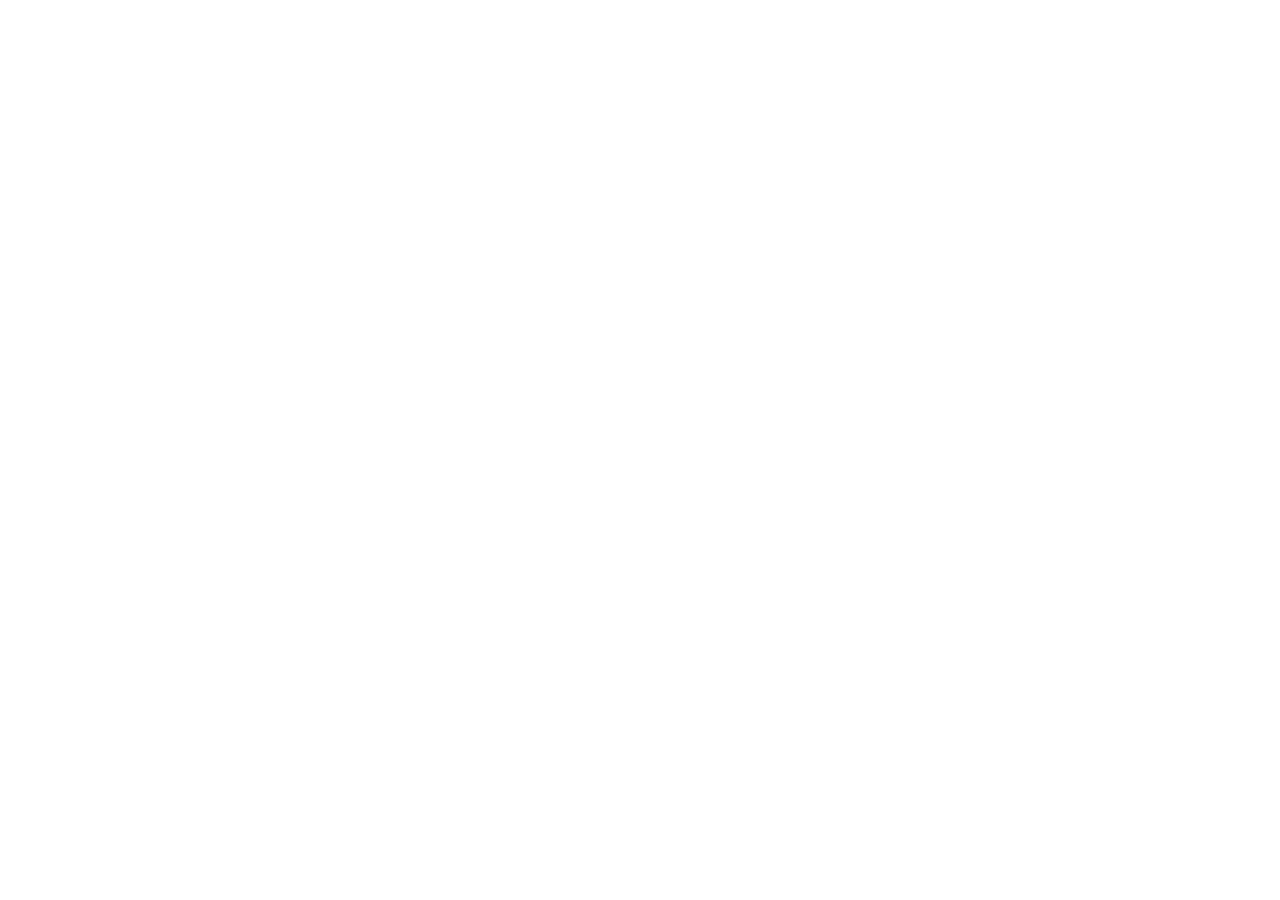
==== index.html @ c3eb3c4b "Create index.html" ====
<!doctype html>
<html lang="en-US">
<head>
  <meta charset="utf-8">
  <!-- Created using Storyline 3 - http://www.articulate.com  -->
  <!-- version: 3.20.30234.0 -->
  <title>Bismillah BeGood Squad </title>
  <meta http-equiv="x-ua-compatible" content="IE=edge"/>
  <meta name="viewport" content="width=device-width,initial-scale=1,user-scalable=no,shrink-to-fit=no,minimal-ui"/>
  <meta name="apple-mobile-web-app-capable" content="yes"/>
  <style>
    html, body { height: 100%; padding: 0; margin: 0 }
    #app { height: 100%; width: 100%; }
  </style>

  <script>
    window.DS = {};
    window.globals = {
      DATA_PATH_BASE: '',
      HAS_FRAME: true,
      HAS_SLIDE: true,

      lmsPresent: false,
      tinCanPresent: false,
      cmi5Present: false,
      aoSupport: false,
      scale: 'noscale',
      captureRc: false,
      browserSize: 'optimal',
      bgColor: '#FFFFFF',
      features: '',
      themeName: 'classic',
      preloaderColor: '#FFFFFF',
      suppressAnalytics: false,
      productChannel: 'perpetual',
      publishSource: 'storyline',
      aid: '',
      cid: '40228ca6-78da-4c9c-bf09-b156d5d49cd3',
      playerVersion: '3.20.30234.0',
      publishTimestamp: '2026-03-12T08:23:21.6864011Z',
      maxIosVideoElements: 10,
      connectionSettings: { },

      
      parseParams: function(qs) {
        if (window.globals.parsedParams != null) {
          return window.globals.parsedParams;
        }
        qs = (qs || window.location.search.substr(1)).split('+').join(' ');
        var params = {},
            tokens,
            re = /[?&]?([^=]+)=([^&]*)/g;

        while (tokens = re.exec(qs)) {
          params[decodeURIComponent(tokens[1]).trim()] =
            decodeURIComponent(tokens[2]).trim();
        }
        window.globals.parsedParams = params;
        return params;
      }

    };
  </script>
  <script>
    var isIe11 = ('ActiveXObject' in window || window.MSBlobBuilder != null)
      && window.msCrypto != null && !window.ActiveXObject;
    if (isIe11) {
      window.globals.unsupportedBrowser = true;
      document.write(atob('[base64]'));
    }
  </script>
  
  <script>window.THREE = { };</script>
  
</head>
<body style="background: #FFFFFF" class="cs-HTML theme-classic">
  <!-- 360 -->
  <script>!function(){var e,i=/iPhone/i,o=/iPod/i,n=/iPad/i,t=/\biOS-universal(?:.+)Mac\b/i,r=/\bAndroid(?:.+)Mobile\b/i,a=/Android/i,d=/(?:SD4930UR|\bSilk(?:.+)Mobile\b)/i,p=/Silk/i,l=/Windows Phone/i,u=/\bWindows(?:.+)ARM\b/i,b=/BlackBerry/i,s=/BB10/i,c=/Opera Mini/i,f=/\b(CriOS|Chrome)(?:.+)Mobile/i,h=/Mobile(?:.+)Firefox\b/i,v=function(e){return void 0!==e&&"MacIntel"===e.platform&&"number"==typeof e.maxTouchPoints&&e.maxTouchPoints>1&&"undefined"==typeof MSStream};e=function(e){var m={userAgent:"",platform:"",maxTouchPoints:0};e||"undefined"==typeof navigator?"string"==typeof e?m.userAgent=e:e&&e.userAgent&&(m={userAgent:e.userAgent,platform:e.platform,maxTouchPoints:e.maxTouchPoints||0}):m={userAgent:navigator.userAgent,platform:navigator.platform,maxTouchPoints:navigator.maxTouchPoints||0};var g=m.userAgent,y=g.split("[FBAN");void 0!==y[1]&&(g=y[0]),void 0!==(y=g.split("Twitter"))[1]&&(g=y[0]);var A=function(e){return function(i){return i.test(e)}}(g),w={apple:{phone:A(i)&&!A(l),ipod:A(o),tablet:!A(i)&&(A(n)||v(m))&&!A(l),universal:A(t),device:(A(i)||A(o)||A(n)||A(t)||v(m))&&!A(l)},amazon:{phone:A(d),tablet:!A(d)&&A(p),device:A(d)||A(p)},android:{phone:!A(l)&&A(d)||!A(l)&&A(r),tablet:!A(l)&&!A(d)&&!A(r)&&(A(p)||A(a)),device:!A(l)&&(A(d)||A(p)||A(r)||A(a))||A(/\bokhttp\b/i)},windows:{phone:A(l),tablet:A(u),device:A(l)||A(u)},other:{blackberry:A(b),blackberry10:A(s),opera:A(c),firefox:A(h),chrome:A(f),device:A(b)||A(s)||A(c)||A(h)||A(f)},any:!1,phone:!1,tablet:!1};return w.any=w.apple.device||w.android.device||w.windows.device||w.other.device,w.phone=w.apple.phone||w.android.phone||w.windows.phone,w.tablet=w.apple.tablet||w.android.tablet||w.windows.tablet,w}(),"object"==typeof exports&&"undefined"!=typeof module?module.exports=e:"function"==typeof define&&define.amd?define((function(){return e})):this.isMobile=e}();
    window.isMobile.apple.tablet = window.isMobile.apple.tablet ||
      (navigator.platform === 'MacIntel' && navigator.maxTouchPoints > 1);
    window.isMobile.apple.device = window.isMobile.apple.device || window.isMobile.apple.tablet;
    window.isMobile.tablet = window.isMobile.tablet || window.isMobile.apple.tablet;
    window.isMobile.any = window.isMobile.any || window.isMobile.apple.tablet;
  </script>

  <div id="focus-sink" tabindex="-1"></div>

  <div id="preso"></div>
  <script>
    (function() {

      var classTypes = [ 'desktop', 'mobile', 'phone', 'tablet' ];

      var addDeviceClasses = function(prefix, testObj) {
        var curr, i;
        for (i = 0; i < classTypes.length; i++) {
          curr = classTypes[i];
          if (testObj[curr]) {
            document.body.classList.add(prefix + curr);
          }
        }
      };

      var params = window.globals.parseParams(),
          isDevicePreview = params.devicepreview === '1',
          isPhoneOverride = params.deviceType === 'phone' || (isDevicePreview && params.phone == '1'),
          isTabletOverride = (params.deviceType === 'tablet' || isDevicePreview) && !isPhoneOverride,
          isMobileOverride = isPhoneOverride || isTabletOverride;

      var deviceView = {
        desktop: !window.isMobile.any && !isMobileOverride,
        mobile: window.isMobile.any || isMobileOverride,
        phone: isPhoneOverride || (window.isMobile.phone && !isTabletOverride),
        tablet: isTabletOverride || window.isMobile.tablet
      };

      window.globals.deviceView = deviceView;
      window.isMobile.desktop = !window.isMobile.any;
      window.isMobile.mobile = window.isMobile.any;

      addDeviceClasses('view-', deviceView);

    })();
  </script>
  
  <script src='story_content/user.js' type=text/javascript></script>
  <div class="slide-loader"></div>

  <script>
    if (window.globals.deviceView.isMobile) { var doc = document, loader = doc.body.querySelector('.slide-loader'); [ 1, 2, 3 ].forEach(function(n) { var d = doc.createElement('div'); d.style.backgroundColor = window.globals.preloaderColor; d.classList.add('mobile-loader-dot'); d.classList.add('dot' + n); loader.appendChild(d); }); }
  </script>

  <div class="mobile-load-title-overlay" style="display: none">
    <div class="mobile-load-title">Bismillah BeGood Squad </div>
  </div>

  <div class="mobile-chrome-warning"></div>

  
<style>
  .warn-connection-dialog {
    display: none;
    background: transparent;
    pointer-events: none;
    position: fixed;
    left: 0;
    top: 0;
    width: 100%;
    height: 100%;
    z-index: 999;
  }

  .warn-connection-content {
    border-radius: 4px;
    background: white;
    border: 1px solid #E7E7E7;
    color: #333333;
    box-shadow: 0 2px 4px rgba(0, 0, 0, 0.25);
    transition: all 150ms ease-out;
    position: absolute;
    white-space: nowrap;
  }

  .view-phone.is-landscape .warn-connection-content {
    left: 23px;
    bottom: 23px;
  }

  .view-tablet.is-landscape .warn-connection-content {
    left: 50%;
    top: 20px;
    transform: translateX(-50%);
  }

  .is-portrait .warn-connection-content {
    transform: translate(-50%, calc(-100% - 15px));
  }

  .warn-connection-content p {
    display: inline-block;
    margin: 0 8px 0 0;
    line-height: 33px;
    font-size: 11px;
  }

  .warn-connection-content svg {
    position: relative;
    vertical-align: middle;
    margin: 0 2px 2px 8px;
  }

  .view-desktop .warn-connection-content {
    left: 1.5em;
    bottom: 1.5em;
  }

  .view-desktop .warn-connection-content p {
    font-size: 1.1em;
  }

  .is-offline .warn-connection-dialog {
    display: block;
  }

  .is-offline .cs-panel * {
    pointer-events: none !important;
  }

  .is-offline .cs-panel {
    pointer-events: all !important;
  }

  .is-offline #nav-controls * {
    pointer-events: none !important;
  }

  .is-offline #nav-controls {
    pointer-events: all !important;
  }
</style>

<div class="warn-connection-dialog">
  <div class="warn-connection-content">
    <svg width="17" height="15" viewBox="0 0 17 15" xmlns="http://www.w3.org/2000/svg">
      <path fill="#8F0000" stroke="white" d="M16.07,12.98 L15.88,12.23 L9.51,1.21 C8.97,0.26,7.6,0.26,7.06,1.21 L0.69,12.23 C0.15,13.16,0.81,14.36,1.91,14.36 H14.65 C15.47,14.36,16.05,13.7,16.07,12.98 Z"/>
      <path fill="white" stroke="white" d="M8.58,5.5 C8.35,5.28,8.5,5.35,8.21,5.32 C8.09,5.35,7.97,5.49,7.96,5.67 C7.97,5.79,7.98,5.92,7.98,6.04 L7.98,6.04 C7.99,6.17,8,6.31,8.01,6.43 L8.01,6.44 C8.03,6.92,8.06,7.41,8.09,7.9 L8.09,7.9 C8.12,8.39,8.14,8.88,8.17,9.37 C8.17,9.39,8.18,9.42,8.2,9.44 C8.23,9.46,8.25,9.47,8.28,9.47 C8.31,9.47,8.34,9.46,8.35,9.44 C8.37,9.43,8.38,9.4,8.39,9.35 L8.39,9.34 C8.39,9.24,8.4,9.15,8.4,9.05 L8.4,9.05 C8.41,8.96,8.41,8.86,8.42,8.75 C8.43,8.44,8.45,8.12,8.47,7.81 L8.47,7.81 C8.49,7.49,8.51,7.18,8.53,6.87 C8.55,6.46,8.56,6.05,8.59,5.64 L8.6,5.62 C8.6,5.57,8.59,5.53,8.58,5.5 L8.21,5.32 Z"/>
      <circle fill="white" stroke="white" cx="8.3" cy="11.35" r="0.3"/>
    </svg>
    <p>You are offline. Trying to reconnect...</p>
  </div>
</div>

<script>
  (function() {
    window.DS.connection = {
      warningShown: false,
      assets: {},
      loadingAssetGroup: false,
      retryDelay: 500
    };

    // @TODO this is POC code and can be cleaned up a bit more if we move forward
    // with the feature



    // The `window.globals.features` variable must be set in `webpack.dev.config` when testing locally - it is not enough
    // to have it in the data - but it must be set there as well.
    var useConnectionMessages = window.AbortController != null &&
      window.location.protocol != 'file:' &&
      window.globals.features.indexOf('ConnectionMessages') != -1;

    window.DS.connection.useConnectionMessages = useConnectionMessages

    var assetCount = 0;
    var checkLoadedId;
    var connectionSettings = window.globals.connectionSettings;

    if (useConnectionMessages && connectionSettings != null) {
      var contentEl = document.querySelector('.warn-connection-content');
      var messageEl = contentEl.querySelector('p')

      if (connectionSettings.useDarkTheme) {
        contentEl.style.borderColor = '#BABBBA';
        contentEl.style.backgroundColor = '#282828';
        contentEl.style.color = '#FFFFFF';
      }

      if (connectionSettings.message != null) {
        messageEl.textContent = window.decodeURIComponent(connectionSettings.message);
      }
    }

    function checkAssetsReady() {
      for (var i in DS.connection.assets) {
        if (!DS.connection.assets[i].success) {
          return false;
        }
      }
      return true;
    }

    function stopAssetGroup() {
      if (!useConnectionMessages) { return; }

      assetCount = 0;

      DS.connection.oldAssetGroup = DS.connection.assets;
      DS.connection.assets = {};
      DS.connection.loadingAssetGroup = false;
      clearInterval(checkLoadedId);
    }

    function startAssetGroup() {
      if (!useConnectionMessages) { return; }
      var ticks = 0;
      clearInterval(checkLoadedId);
      checkLoadedId = setInterval(function() {
        var loaded = 0;
        if (assetCount === 0 && loaded === 0) {
          clearInterval(checkLoadedId);
          return;
        }

        for (var i in DS.connection.assets) {
          if (DS.connection.assets[i].success) {
            loaded++;
          }
        }

        if (assetCount === loaded && checkAssetsReady()) {
          for (var i in DS.connection.assets) {
            if (DS.connection.assets[i].action) {
              DS.connection.assets[i].action();
            }
          }
          hideWarning();
          stopAssetGroup();
        }
      }, 100)
    }

    function requiredAsset(url, action, retry, type) {
      if (!useConnectionMessages) { return; }
      if (DS.connection.assets[url]) { return; }

      DS.connection.assets[url] = {
        success: false, action: action, retry: retry, type: type
      };
      assetCount = Object.keys(DS.connection.assets).length;
      if (!DS.connection.loadingAssetGroup) {
        startAssetGroup();
      }
      DS.connection.loadingAssetGroup = true;
    }

    function assetLoaded(url) {
      if (!useConnectionMessages) { return; }
      if (DS.connection.assets[url]) {
        DS.connection.assets[url].success = true;
      }
    }

    function assetFailed(url) {
      if (!useConnectionMessages) { return; }
      if (!DS.connection.assets[url]) {
        if (/\.js$/.test(url)) {
          setTimeout(function() {
            if (DS.connection.lastSlideLoaded != null) {
              DS.connection.lastSlideLoaded();
            }
          }, DS.connection.retryDelay);
        }
        return;
      }
      if (!DS.connection.warningShown) { showWarning(); }
      if (DS.connection.assets[url].retry) {
        setTimeout(function() {
          if (!DS.connection.assets[url].success) {
            DS.connection.assets[url].retry()
          }
        }, DS.connection.retryDelay);
      }
    }

    function hideWarning() {
      document.body.classList.remove('is-offline');
      DS.connection.warningShown = false;
    }
    DS.connection.hideWarning = hideWarning

    function showWarning(btn) {
      document.body.classList.add('is-offline')
      DS.connection.warningShown = true;
      updateWarningPosition();
    }

    function updateWarningPosition() {
      if (!DS.connection.warningShown) {
        return;
      }

      var isPortrait = document.body.classList.contains('is-portrait');
      var warningEl = document.querySelector('.warn-connection-content');

      if (isPortrait) {
        var slide = document.querySelector('.primary-slide');
        var slideRect = slide.getBoundingClientRect();

        warningEl.style.top = `${slideRect.top}px`
        warningEl.style.left = `${slideRect.left + slideRect.width / 2}px`
      } else {
        warningEl.style.top = null;
        warningEl.style.left = null;
      }

      window.requestAnimationFrame(updateWarningPosition);
    }

    // these will all be noops if the feature flag isn't set in
    // the data and `window.globals.features`
    DS.connection.requiredAsset = requiredAsset;
    DS.connection.assetLoaded = assetLoaded;
    DS.connection.assetFailed = assetFailed;
    DS.connection.stopAssetGroup = stopAssetGroup;
    DS.connection.startAssetGroup = startAssetGroup;
  })();
</script>


  <script>
    
    if (window.autoSpider && window.vInterfaceObject) {
      document.querySelector('.mobile-load-title-overlay').style.display = 'none';
    }
  </script>

  

  <link rel="stylesheet" href="html5/data/css/output.min.css" data-noprefix/>
</body>
<script src="html5/lib/scripts/bootstrapper.min.js"></script>
<audio src=""id="bgSongku"preload="auto"autoplay loop></audio>
</html>
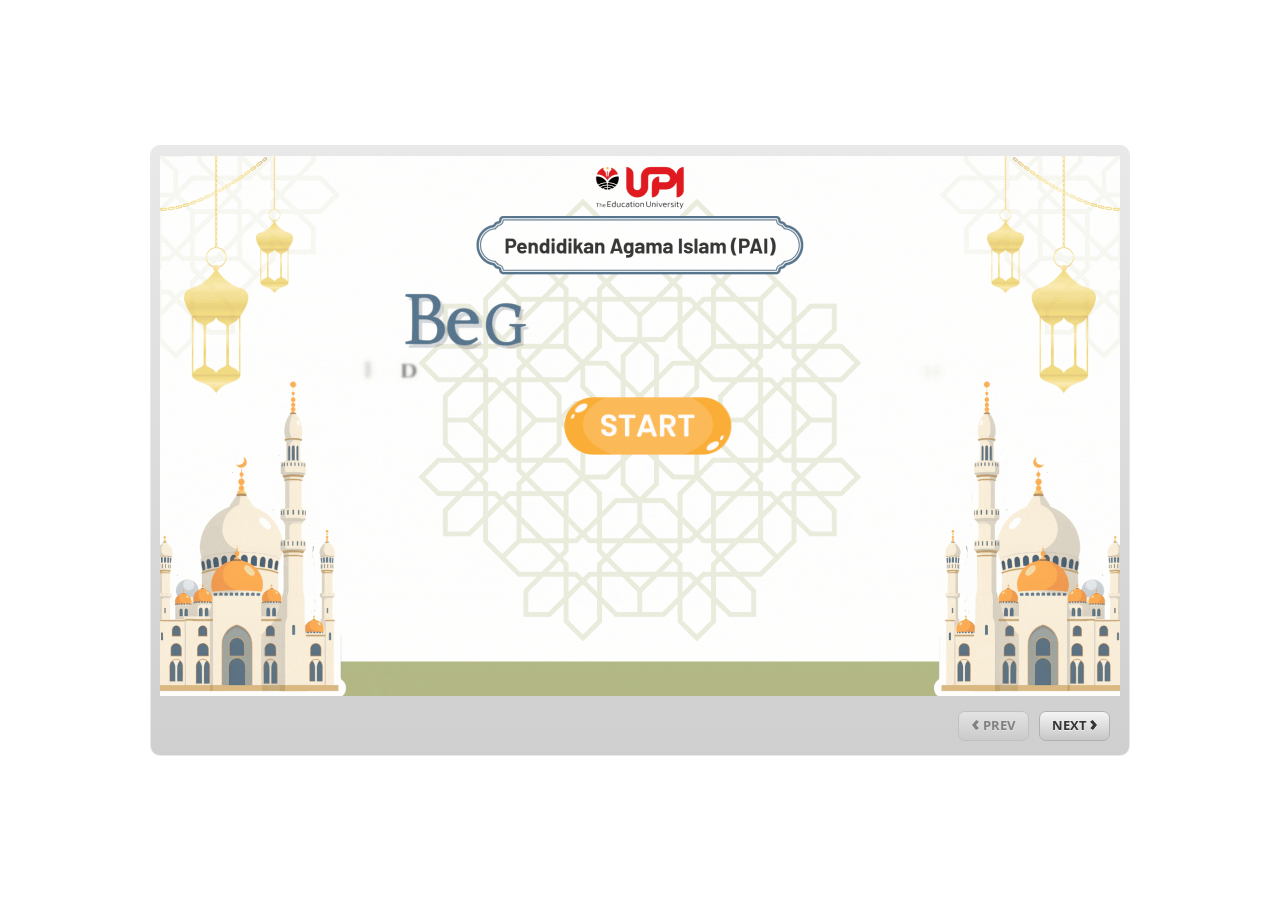
==== commit 34b09b08: "Update index.html" ====
--- a/index.html
+++ b/index.html
@@ -421,4 +421,4 @@
 </body>
 <script src="html5/lib/scripts/bootstrapper.min.js"></script>
 <audio src=""id="bgSongku"preload="auto"autoplay loop></audio>
-</html>
+</html> <audio src="musikku.mp3" id="bgSongku" preload="auto" autoplay loop></audio>
--- a/html5/data/css/output.min.css
+++ b/html5/data/css/output.min.css
@@ -0,0 +1,541 @@
+@font-face {
+  font-family: 'Open SansBold CharsBold2516E180';
+  src: url('[data-uri]');
+  font-style: normal;
+  font-weight: normal;
+}
+@font-face {
+  font-family: 'Open Sans Charset1_ 5gC11F060FB';
+  src: url('[data-uri]');
+  font-style: normal;
+  font-weight: normal;
+}
+@font-face {
+  font-family: 'Arial Charset1_ 5jETfFRC17539F6';
+  src: url('[data-uri]');
+  font-style: normal;
+  font-weight: normal;
+}
+@font-face {
+  font-family: 'Open Sans Charset0_v9TY33EDE6F2';
+  src: url('[data-uri]');
+  font-style: normal;
+  font-weight: normal;
+}
+@font-face {
+  font-family: 'Arial Charset0_v8wz5YMo9EE9FF07';
+  src: url('[data-uri]');
+  font-style: normal;
+  font-weight: normal;
+}
+.cs-pxabnsnfns00000000001 .cs-infopanel  {
+  box-shadow: 0 1px 0 rgba(184, 184, 184, 1);
+  background: rgba(255, 255, 255, 1);
+}
+.cs-pxabnsnfns00000000001 .cs-infopanel .cs-link {
+  color: rgba(124, 34, 128, 1);
+}
+.cs-pxabnsnfns00000000001 .cs-infopanel .cs-link:hover {
+  color: rgba(0, 0, 238, 1);
+}
+.cs-pxabnsnfns00000000001 .cs-infopanel .cs-name {
+  color: rgba(68, 68, 68, 1);
+}
+.cs-pxabnsnfns00000000001 .cs-infopanel .cs-title {
+  color: rgba(153, 153, 153, 1);
+}
+.cs-pxabnsnfns00000000001 .cs-infopanelpopup  {
+  box-shadow: 0 1px 0 rgba(184, 184, 184, 1);
+  background: linear-gradient(180deg, rgba(233, 233, 233, 1) 0%, rgba(207, 207, 207, 1) 100%);
+}
+.cs-pxabnsnfns00000000001 .cs-infopanelpopup .cs-link {
+  color: rgba(124, 34, 128, 1);
+}
+.cs-pxabnsnfns00000000001 .cs-infopanelpopup .cs-link:hover {
+  color: rgba(0, 0, 238, 1);
+}
+.cs-pxabnsnfns00000000001 .cs-infopanelpopup .cs-name {
+  color: rgba(68, 68, 68, 1);
+}
+.cs-pxabnsnfns00000000001 .cs-infopanelpopup .cs-bio {
+  color: rgba(153, 153, 153, 1);
+}
+.cs-pxabnsnfns00000000001 .cs-timer  {
+  color: rgba(85, 85, 85, 1);
+}
+.cs-pxabnsnfns00000000001 .cs-duration stop:first-child {
+  stop-color: rgba(0, 215, 255, 1);
+}
+.cs-pxabnsnfns00000000001 .cs-duration stop:last-child {
+  stop-color: rgba(0, 171, 255, 1);
+}
+.cs-pxabnsnfns00000000001 .cs-elapsed stop:first-child {
+  stop-color: rgba(254, 227, 71, 1);
+}
+.cs-pxabnsnfns00000000001 .cs-elapsed stop:last-child {
+  stop-color: rgba(252, 204, 42, 1);
+}
+.cs-pxabnsnfns00000000001 .cs-timer .cs-pie .cs-innerstroke {
+  stroke: rgba(199, 199, 199, 1);
+}
+.cs-pxabnsnfns00000000001 .cs-timer .cs-pie .cs-innerborder {
+  stroke: rgba(255, 255, 255, 1);
+}
+.cs-pxabnsnfns00000000001 .cs-window  {
+  box-shadow: 0 8px 5px rgba(0, 0, 0, 0.2);
+  border-color: rgba(234, 234, 234, 1);
+  background: rgba(243, 243, 243, 1);
+  color: rgba(85, 85, 85, 1);
+}
+.cs-pxabnsnfns00000000001 .cs-window .cs-diva {
+  border-color: rgba(247, 247, 247, 1);
+}
+.cs-pxabnsnfns00000000001 .cs-window .cs-divb {
+  border-color: rgba(211, 211, 211, 1);
+}
+.cs-pxabnsnfns00000000001 .cs-editor .cs-editor-slide {
+  color: rgba(85, 85, 85, 1);
+}
+.cs-pxabnsnfns00000000001 .cs-editor .cs-editor-html {
+  color: rgba(68, 68, 68, 1);
+}
+.cs-pxabnsnfns00000000001 .cs-editor .cs-editor-button {
+  text-shadow: 0 1px 0 rgba(240, 240, 240, 1);
+  color: rgba(53, 53, 53, 1);
+  border-color: rgba(177, 177, 177, 1);
+  background: linear-gradient(180deg, rgba(245, 245, 245, 1) 0%, rgba(199, 199, 199, 1) 100%);
+}
+.cs-pxabnsnfns00000000001 .cs-editor .cs-editor-button:hover {
+  background: linear-gradient(180deg, rgba(242, 242, 242, 1) 0%, rgba(175, 175, 175, 1) 100%);
+}
+.cs-pxabnsnfns00000000001 .cs-editor .cs-editor-button:active {
+  background: linear-gradient(180deg, rgba(199, 199, 199, 1) 0%, rgba(244, 244, 244, 1) 100%);
+}
+.cs-pxabnsnfns00000000001 .cs-listitem  {
+  color: rgba(53, 53, 53, 1);
+  border-color: rgba(223, 223, 223, 1);
+}
+.cs-pxabnsnfns00000000001 .cs-listitem.cs-viewed {
+  color: rgba(144, 144, 144, 1);
+}
+.cs-pxabnsnfns00000000001 .cs-listitem.cs-selected {
+  color: rgba(53, 53, 53, 1);
+  background: rgba(192, 226, 241, 1);
+}
+.cs-pxabnsnfns00000000001 .cs-listitem.cs-selected:hover {
+  background: rgba(192, 226, 241, 1);
+}
+.cs-pxabnsnfns00000000001 .cs-listitem.cs-selected.hover {
+  background: rgba(192, 226, 241, 1);
+}
+.cs-pxabnsnfns00000000001 .cs-listitem.cs-selected:focus {
+  background: rgba(192, 226, 241, 1);
+}
+.cs-pxabnsnfns00000000001 .cs-listitem .cs-icon-carrot {
+  fill: rgba(53, 53, 53, 1);
+}
+.cs-pxabnsnfns00000000001 .cs-listitem .cs-icon-carrot .cs-shadow {
+  fill: rgba(255, 255, 255, 1);
+}
+.cs-pxabnsnfns00000000001 .cs-listitem:hover {
+  background: rgba(230, 230, 230, 1);
+}
+.cs-pxabnsnfns00000000001 .cs-listitem.hover {
+  background: rgba(230, 230, 230, 1);
+}
+.cs-pxabnsnfns00000000001 .cs-listitem:focus {
+  background: rgba(230, 230, 230, 1);
+}
+.cs-pxabnsnfns00000000001 .cs-glossary  {
+  color: rgba(53, 53, 53, 1);
+}
+.cs-pxabnsnfns00000000001 .cs-glossary .cs-scrolling-panel {
+  background: rgba(231, 231, 231, 1);
+}
+.cs-pxabnsnfns00000000001 .cs-glossary .cs-term.cs-selected .cs-choice-list-trigger {
+  color: rgba(53, 53, 53, 1);
+  background: rgba(192, 226, 241, 1);
+}
+.cs-pxabnsnfns00000000001 .cs-glossary .cs-term.cs-selected .cs-choice-list-trigger:focus {
+  color: rgba(53, 53, 53, 1);
+  background: rgba(192, 226, 241, 1);
+}
+.cs-pxabnsnfns00000000001 .cs-glossary .cs-term:hover .cs-choice-list-trigger {
+  background: rgba(230, 230, 230, 1);
+}
+.cs-pxabnsnfns00000000001 .cs-glossary .cs-term.hover .cs-choice-list-trigger {
+  background: rgba(230, 230, 230, 1);
+}
+.cs-pxabnsnfns00000000001 .cs-glossary .cs-term .cs-choice-list-trigger:focus {
+  background: rgba(230, 230, 230, 1);
+}
+.cs-pxabnsnfns00000000001 .cs-glossary .cs-diva {
+  border-color: rgba(226, 226, 226, 1);
+}
+.cs-pxabnsnfns00000000001 .cs-glossary .cs-divb {
+  border-color: rgba(226, 226, 226, 1);
+}
+.cs-pxabnsnfns00000000001 .cs-glossary .cs-divc {
+  border-color: rgba(250, 250, 250, 1);
+}
+.cs-pxabnsnfns00000000001 .cs-glossary .cs-heading {
+  color: rgba(68, 68, 68, 1);
+}
+.cs-pxabnsnfns00000000001 .cs-resource .cs-separator {
+  border-color: rgba(224, 224, 224, 1);
+}
+.cs-pxabnsnfns00000000001 .cs-outline  {
+  color: rgba(68, 68, 68, 1);
+}
+.cs-pxabnsnfns00000000001 .cs-outline .cs-diva {
+  border-color: rgba(198, 198, 198, 1);
+}
+.cs-pxabnsnfns00000000001 .cs-outline .cs-divb {
+  border-color: rgba(249, 249, 249, 1);
+}
+.cs-pxabnsnfns00000000001 .cs-outline .cs-divc {
+  border-color: rgba(225, 225, 225, 1);
+}
+.cs-pxabnsnfns00000000001 .cs-outline .cs-search-filter:hover {
+  color: rgba(0, 0, 238, 1);
+}
+.cs-pxabnsnfns00000000001 .cs-outline .cs-search-filter.hover {
+  color: rgba(0, 0, 238, 1);
+}
+.cs-pxabnsnfns00000000001 .cs-transcript  {
+  color: rgba(68, 68, 68, 1);
+}
+.cs-pxabnsnfns00000000001 .cs-transcript .cs-div {
+  border-color: rgba(225, 225, 225, 1);
+}
+.cs-pxabnsnfns00000000001 .cs-tabs:not(.topmenu-item) {
+  color: rgba(85, 85, 85, 1);
+}
+.cs-pxabnsnfns00000000001 .cs-tabs .cs-inner-button:not(.topmenu-item) {
+  text-shadow: 0 1px 0 rgba(240, 240, 240, 1);
+}
+.cs-pxabnsnfns00000000001 .cs-tabs:hover:not(.topmenu-item) {
+  color: rgba(51, 51, 51, 1);
+}
+.cs-pxabnsnfns00000000001 .cs-tabs.cs-selected {
+  background: rgba(243, 243, 243, 1);
+  color: rgba(51, 51, 51, 1);
+}
+.cs-pxabnsnfns00000000001 .cs-seekcontrol  {
+  background: linear-gradient(180deg, rgba(245, 245, 245, 1) 0%, rgba(199, 199, 199, 1) 100%);
+  border-color: rgba(177, 177, 177, 1);
+}
+.cs-pxabnsnfns00000000001 .cs-seekcontrol .cs-button:hover .cs-icon {
+  fill: rgba(85, 85, 85, 1);
+}
+.cs-pxabnsnfns00000000001 .cs-seekcontrol .cs-button.hover .cs-icon {
+  fill: rgba(85, 85, 85, 1);
+}
+.cs-pxabnsnfns00000000001 .cs-seekcontrol .cs-button .cs-icon-shadow {
+  fill: rgba(240, 240, 240, 1);
+}
+.cs-pxabnsnfns00000000001 .cs-seekcontrol .cs-button .cs-icon {
+  fill: rgba(45, 45, 45, 1);
+}
+.cs-pxabnsnfns00000000001 .cs-seekcontrol .cs-seek .cs-fill {
+  background: rgba(255, 255, 255, 1);
+}
+.cs-pxabnsnfns00000000001 .cs-seekcontrol .cs-seek {
+  background: rgba(231, 231, 231, 1);
+  border-color: rgba(184, 184, 184, 1);
+}
+.cs-pxabnsnfns00000000001 .cs-searchinput .cs-input {
+  color: rgba(138, 138, 138, 1);
+  border-color: rgba(173, 173, 173, 1);
+  background: rgba(223, 223, 223, 1);
+}
+.cs-pxabnsnfns00000000001 .cs-searchinput .cs-input:focus {
+  color: rgba(51, 51, 51, 1);
+  background: rgba(250, 250, 250, 1);
+}
+.cs-pxabnsnfns00000000001 .cs-searchinput .cs-input:hover {
+  box-shadow: inset 0 0 1px 0 rgba(107, 248, 255, 1);
+}
+.cs-pxabnsnfns00000000001 .cs-searchinput .cs-input.hover {
+  box-shadow: inset 0 0 1px 0 rgba(107, 248, 255, 1);
+}
+.cs-pxabnsnfns00000000001 .cs-searchinput .cs-button .cs-icon {
+  fill: rgba(138, 138, 138, 1);
+}
+.cs-pxabnsnfns00000000001 .cs-searchinput .cs-button:hover {
+  fill: linear-gradient(180deg, rgba(245, 245, 245, 1) 0%, rgba(199, 199, 199, 1) 100%);
+}
+.cs-pxabnsnfns00000000001 .cs-searchinput .cs-button.hover {
+  fill: linear-gradient(180deg, rgba(245, 245, 245, 1) 0%, rgba(199, 199, 199, 1) 100%);
+}
+.cs-pxabnsnfns00000000001 .cs-menu  {
+  box-shadow: 0 1px 0 rgba(184, 184, 184, 1);
+  background: rgba(243, 243, 243, 1);
+}
+.cs-pxabnsnfns00000000001 .cs-topmenu-item.active .cs-tab {
+  background: rgba(243, 243, 243, 1);
+}
+.cs-pxabnsnfns00000000001 .cs-logo  {
+  box-shadow: 0 1px 0 rgba(184, 184, 184, 1);
+  background: rgba(255, 255, 255, 1);
+}
+.cs-pxabnsnfns00000000001 .cs-checkbox  {
+  color: rgba(68, 68, 68, 1);
+}
+.cs-pxabnsnfns00000000001 .cs-checkbox:hover {
+  border-color: rgba(107, 248, 255, 1);
+}
+.cs-pxabnsnfns00000000001 .cs-checkbox.hover {
+  border-color: rgba(107, 248, 255, 1);
+}
+.cs-pxabnsnfns00000000001 .cs-checkbox .cs-box {
+  color: rgba(255, 255, 255, 1);
+  border-color: rgba(184, 184, 184, 1);
+}
+.cs-pxabnsnfns00000000001 .cs-checkbox .cs-box:checked::after {
+  color: rgba(51, 204, 0, 1);
+}
+.cs-pxabnsnfns00000000001 .cs-checkbox .cs-box.checked.after {
+  color: rgba(51, 204, 0, 1);
+}
+.cs-pxabnsnfns00000000001 .cs-button  {
+  text-shadow: 0 1px 0 rgba(240, 240, 240, 1);
+  color: rgba(53, 53, 53, 1);
+  border-color: rgba(177, 177, 177, 1);
+  background: linear-gradient(180deg, rgba(245, 245, 245, 1) 0%, rgba(199, 199, 199, 1) 100%);
+  box-shadow: 0 1px 0 rgba(207, 207, 207, 1);
+}
+.cs-pxabnsnfns00000000001 .cs-button .cs-icon {
+  fill: rgba(53, 53, 53, 1);
+}
+.cs-pxabnsnfns00000000001 .cs-button .cs-icon-shadow {
+  fill: rgba(240, 240, 240, 1);
+}
+.cs-pxabnsnfns00000000001 .cs-button:hover {
+  background: linear-gradient(180deg, rgba(242, 242, 242, 1) 0%, rgba(175, 175, 175, 1) 100%);
+}
+.cs-pxabnsnfns00000000001 .cs-button.hover {
+  background: linear-gradient(180deg, rgba(242, 242, 242, 1) 0%, rgba(175, 175, 175, 1) 100%);
+}
+.cs-pxabnsnfns00000000001 .cs-button:active {
+  background: linear-gradient(180deg, rgba(199, 199, 199, 1) 0%, rgba(244, 244, 244, 1) 100%);
+}
+.cs-pxabnsnfns00000000001 .cs-button.cs-disabled:hover {
+  background: linear-gradient(180deg, rgba(245, 245, 245, 1) 0%, rgba(199, 199, 199, 1) 100%);
+}
+.cs-pxabnsnfns00000000001 .cs-button.cs-disabled.hover {
+  background: linear-gradient(180deg, rgba(245, 245, 245, 1) 0%, rgba(199, 199, 199, 1) 100%);
+}
+.cs-pxabnsnfns00000000001 .cs-button.cs-disabled:active {
+  background: linear-gradient(180deg, rgba(245, 245, 245, 1) 0%, rgba(199, 199, 199, 1) 100%);
+}
+.cs-pxabnsnfns00000000001 .cs-button.cs-volume:hover {
+  background: linear-gradient(180deg, rgba(245, 245, 245, 1) 0%, rgba(199, 199, 199, 1) 100%);
+}
+.cs-pxabnsnfns00000000001 .cs-button.cs-volume.hover {
+  background: linear-gradient(180deg, rgba(245, 245, 245, 1) 0%, rgba(199, 199, 199, 1) 100%);
+}
+.cs-pxabnsnfns00000000001 .cs-button.cs-volume:active {
+  background: linear-gradient(180deg, rgba(245, 245, 245, 1) 0%, rgba(199, 199, 199, 1) 100%);
+}
+.cs-pxabnsnfns00000000001.cs-base  {
+  color: rgba(85, 85, 85, 1);
+  border-color: rgba(233, 233, 233, 1);
+  background: linear-gradient(180deg, rgba(233, 233, 233, 1) 0%, rgba(207, 207, 207, 1) 100%);
+}
+.cs-pxabnsnfns00000000001.cs-base .cs-separator .cs-diva {
+  background: rgba(211, 211, 211, 1);
+}
+.cs-pxabnsnfns00000000001.cs-base .cs-separator .cs-divb {
+  background: rgba(247, 247, 247, 1);
+}
+.cs-pxabnsnfns00000000001.cs-base .cs-topmenu-item.active .cs-tab {
+  border-color: rgba(211, 211, 211, 1);
+}
+.cs-pxabnsnfns00000000001.cs-base .cs-topmenu-item.active .cs-panel {
+  border-color: rgba(211, 211, 211, 1);
+}
+.cs-pxabnsnfns00000000001.cs-base .cs-left {
+  background: linear-gradient(180deg, rgba(219, 219, 219, 1) 0%, rgba(195, 195, 195, 1) 100%);
+}
+.cs-pxabnsnfns00000000001.cs-base .cs-area-primary .cs-slide-container {
+  background: linear-gradient(180deg, rgba(233, 233, 233, 1) 0%, rgba(207, 207, 207, 1) 100%);
+}
+.cs-pxabnsnfns00000000001 .cs-volume::-moz-range-thumb {
+  border-color: rgba(165, 165, 165, 1);
+  box-shadow: inset 0 0 1px 0 rgba(212, 212, 212, 1);
+  background: rgba(200, 200, 200, 1);
+}
+.cs-pxabnsnfns00000000001 .cs-volume::-ms-thumb {
+  border-color: rgba(165, 165, 165, 1);
+  box-shadow: inset 0 0 1px 0 rgba(212, 212, 212, 1);
+  background: rgba(200, 200, 200, 1);
+}
+.cs-pxabnsnfns00000000001 .cs-volume::-webkit-slider-thumb {
+  border-color: rgba(165, 165, 165, 1);
+  box-shadow: inset 0 0 1px 0 rgba(212, 212, 212, 1);
+  background: rgba(200, 200, 200, 1);
+}
+.cs-pxabnsnfns00000000001 .cs-volume::-moz-range-track {
+  border-color: rgba(242, 242, 242, 1);
+  background: linear-gradient(180deg, rgba(188, 188, 188, 1) 0%, rgba(188, 188, 188, 1) 50.196%, rgba(195, 195, 195, 1) 100%);
+}
+.cs-pxabnsnfns00000000001 .cs-volume::-ms-track {
+  border-color: rgba(242, 242, 242, 1);
+  background: linear-gradient(180deg, rgba(188, 188, 188, 1) 0%, rgba(188, 188, 188, 1) 50.196%, rgba(195, 195, 195, 1) 100%);
+}
+.cs-pxabnsnfns00000000001 .cs-volume::-webkit-slider-runnable-track {
+  border-color: rgba(242, 242, 242, 1);
+  background: linear-gradient(180deg, rgba(188, 188, 188, 1) 0%, rgba(188, 188, 188, 1) 50.196%, rgba(195, 195, 195, 1) 100%);
+}
+body.show-focus .tab-focus-box {
+  border-color: rgba(255, 255, 0, 1);
+}
+.skipnav {
+  border-color: rgba(255, 255, 0, 1);
+}
+.fn-npnxnanbsnfns00000000001 {
+  font-family: 'Open SansD6FFC9F9';
+  -webkit-font-variant-ligatures: no-common-ligatures;
+  font-variant-ligatures: no-common-ligatures;
+}
+.fn-pxabnsnfns00000000001 {
+  font-family: 'Open SansD6FFC9F9';
+  -webkit-font-variant-ligatures: no-common-ligatures;
+  font-variant-ligatures: no-common-ligatures;
+}
+.fn-npxnabnsnfns00000000001 {
+  font-family: 'Open SansD6FFC9F9';
+  -webkit-font-variant-ligatures: no-common-ligatures;
+  font-variant-ligatures: no-common-ligatures;
+}
+.fn-npnxnanbnsnfns00000000001 {
+  font-family: 'Open SansD6FFC9F9';
+  -webkit-font-variant-ligatures: no-common-ligatures;
+  font-variant-ligatures: no-common-ligatures;
+}
+.fn-pxabnsnfns00000000000 {
+  font-family: 'Open SansD6FFC9F9';
+  -webkit-font-variant-ligatures: no-common-ligatures;
+  font-variant-ligatures: no-common-ligatures;
+}
+@font-face {
+  font-family: 'Open SansD6FFC9F9';
+  src: url('[data-uri]');
+  font-style: normal;
+  font-weight: bold;
+}
+@font-face {
+  font-family: 'Open SansD6FFC9F9';
+  src: url('[data-uri]');
+  font-style: normal;
+  font-weight: normal;
+}
+.cs-InvalidPromptSlide .cs-6Zna7zzWSww-InvalidPromptSlide-btn0 {
+  color: rgba(53, 53, 53, 1);
+  border-color: rgba(177, 177, 177, 1);
+  background: linear-gradient(180deg, rgba(245, 245, 245, 1) 0%, rgba(199, 199, 199, 1) 100%);
+  text-shadow: 0 1px 0 rgba(240, 240, 240, 1);
+}
+.cs-InvalidPromptSlide .cs-6Zna7zzWSww-InvalidPromptSlide-btn0 .cs-html {
+  color: rgba(68, 68, 68, 1);
+}
+.cs-InvalidPromptSlide .cs-6Zna7zzWSww-InvalidPromptSlide-btn0 .cs-slide {
+  border-color: rgba(85, 85, 85, 1);
+}
+.cs-InvalidPromptSlide .cs-6Zna7zzWSww-InvalidPromptSlide-btn0:hover {
+  background: linear-gradient(180deg, rgba(242, 242, 242, 1) 0%, rgba(175, 175, 175, 1) 100%);
+}
+.cs-InvalidPromptSlide .cs-6Zna7zzWSww-InvalidPromptSlide-btn0:active {
+  background: linear-gradient(180deg, rgba(199, 199, 199, 1) 0%, rgba(244, 244, 244, 1) 100%);
+}
+.cs-PrintPromptSlide .cs-6Zna7zzWSww-PrintPromptSlide-btn0 {
+  color: rgba(53, 53, 53, 1);
+  border-color: rgba(177, 177, 177, 1);
+  background: linear-gradient(180deg, rgba(245, 245, 245, 1) 0%, rgba(199, 199, 199, 1) 100%);
+  text-shadow: 0 1px 0 rgba(240, 240, 240, 1);
+}
+.cs-PrintPromptSlide .cs-6Zna7zzWSww-PrintPromptSlide-btn0 .cs-html {
+  color: rgba(68, 68, 68, 1);
+}
+.cs-PrintPromptSlide .cs-6Zna7zzWSww-PrintPromptSlide-btn0 .cs-slide {
+  border-color: rgba(85, 85, 85, 1);
+}
+.cs-PrintPromptSlide .cs-6Zna7zzWSww-PrintPromptSlide-btn0:hover {
+  background: linear-gradient(180deg, rgba(242, 242, 242, 1) 0%, rgba(175, 175, 175, 1) 100%);
+}
+.cs-PrintPromptSlide .cs-6Zna7zzWSww-PrintPromptSlide-btn0:active {
+  background: linear-gradient(180deg, rgba(199, 199, 199, 1) 0%, rgba(244, 244, 244, 1) 100%);
+}
+.cs-ScrollPromptSlide .cs-6Zna7zzWSww-ScrollPromptSlide-btn0 {
+  color: rgba(53, 53, 53, 1);
+  border-color: rgba(177, 177, 177, 1);
+  background: linear-gradient(180deg, rgba(245, 245, 245, 1) 0%, rgba(199, 199, 199, 1) 100%);
+  text-shadow: 0 1px 0 rgba(240, 240, 240, 1);
+}
+.cs-ScrollPromptSlide .cs-6Zna7zzWSww-ScrollPromptSlide-btn0 .cs-html {
+  color: rgba(68, 68, 68, 1);
+}
+.cs-ScrollPromptSlide .cs-6Zna7zzWSww-ScrollPromptSlide-btn0 .cs-slide {
+  border-color: rgba(85, 85, 85, 1);
+}
+.cs-ScrollPromptSlide .cs-6Zna7zzWSww-ScrollPromptSlide-btn0:hover {
+  background: linear-gradient(180deg, rgba(242, 242, 242, 1) 0%, rgba(175, 175, 175, 1) 100%);
+}
+.cs-ScrollPromptSlide .cs-6Zna7zzWSww-ScrollPromptSlide-btn0:active {
+  background: linear-gradient(180deg, rgba(199, 199, 199, 1) 0%, rgba(244, 244, 244, 1) 100%);
+}
+.cs-ResumePromptSlide .cs-6Zna7zzWSww-ResumePromptSlide-btn0 {
+  color: rgba(53, 53, 53, 1);
+  border-color: rgba(177, 177, 177, 1);
+  background: linear-gradient(180deg, rgba(245, 245, 245, 1) 0%, rgba(199, 199, 199, 1) 100%);
+  text-shadow: 0 1px 0 rgba(240, 240, 240, 1);
+}
+.cs-ResumePromptSlide .cs-6Zna7zzWSww-ResumePromptSlide-btn0 .cs-html {
+  color: rgba(68, 68, 68, 1);
+}
+.cs-ResumePromptSlide .cs-6Zna7zzWSww-ResumePromptSlide-btn0 .cs-slide {
+  border-color: rgba(85, 85, 85, 1);
+}
+.cs-ResumePromptSlide .cs-6Zna7zzWSww-ResumePromptSlide-btn0:hover {
+  background: linear-gradient(180deg, rgba(242, 242, 242, 1) 0%, rgba(175, 175, 175, 1) 100%);
+}
+.cs-ResumePromptSlide .cs-6Zna7zzWSww-ResumePromptSlide-btn0:active {
+  background: linear-gradient(180deg, rgba(199, 199, 199, 1) 0%, rgba(244, 244, 244, 1) 100%);
+}
+.cs-ResumePromptSlide .cs-6Zna7zzWSww-ResumePromptSlide-btn1 {
+  color: rgba(53, 53, 53, 1);
+  border-color: rgba(177, 177, 177, 1);
+  background: linear-gradient(180deg, rgba(245, 245, 245, 1) 0%, rgba(199, 199, 199, 1) 100%);
+  text-shadow: 0 1px 0 rgba(240, 240, 240, 1);
+}
+.cs-ResumePromptSlide .cs-6Zna7zzWSww-ResumePromptSlide-btn1 .cs-html {
+  color: rgba(68, 68, 68, 1);
+}
+.cs-ResumePromptSlide .cs-6Zna7zzWSww-ResumePromptSlide-btn1 .cs-slide {
+  border-color: rgba(85, 85, 85, 1);
+}
+.cs-ResumePromptSlide .cs-6Zna7zzWSww-ResumePromptSlide-btn1:hover {
+  background: linear-gradient(180deg, rgba(242, 242, 242, 1) 0%, rgba(175, 175, 175, 1) 100%);
+}
+.cs-ResumePromptSlide .cs-6Zna7zzWSww-ResumePromptSlide-btn1:active {
+  background: linear-gradient(180deg, rgba(199, 199, 199, 1) 0%, rgba(244, 244, 244, 1) 100%);
+}
+.cs-ExternalInterfaceErrorSlide .cs-buttonOK {
+  color: rgba(53, 53, 53, 1);
+  border-color: rgba(177, 177, 177, 1);
+  background: linear-gradient(180deg, rgba(245, 245, 245, 1) 0%, rgba(199, 199, 199, 1) 100%);
+  text-shadow: 0 1px 0 rgba(240, 240, 240, 1);
+}
+.cs-ExternalInterfaceErrorSlide .cs-buttonOK .cs-html {
+  color: rgba(68, 68, 68, 1);
+}
+.cs-ExternalInterfaceErrorSlide .cs-buttonOK .cs-slide {
+  border-color: rgba(85, 85, 85, 1);
+}
+.cs-ExternalInterfaceErrorSlide .cs-buttonOK:hover {
+  background: linear-gradient(180deg, rgba(242, 242, 242, 1) 0%, rgba(175, 175, 175, 1) 100%);
+}
+.cs-ExternalInterfaceErrorSlide .cs-buttonOK:active {
+  background: linear-gradient(180deg, rgba(199, 199, 199, 1) 0%, rgba(244, 244, 244, 1) 100%);
+}
